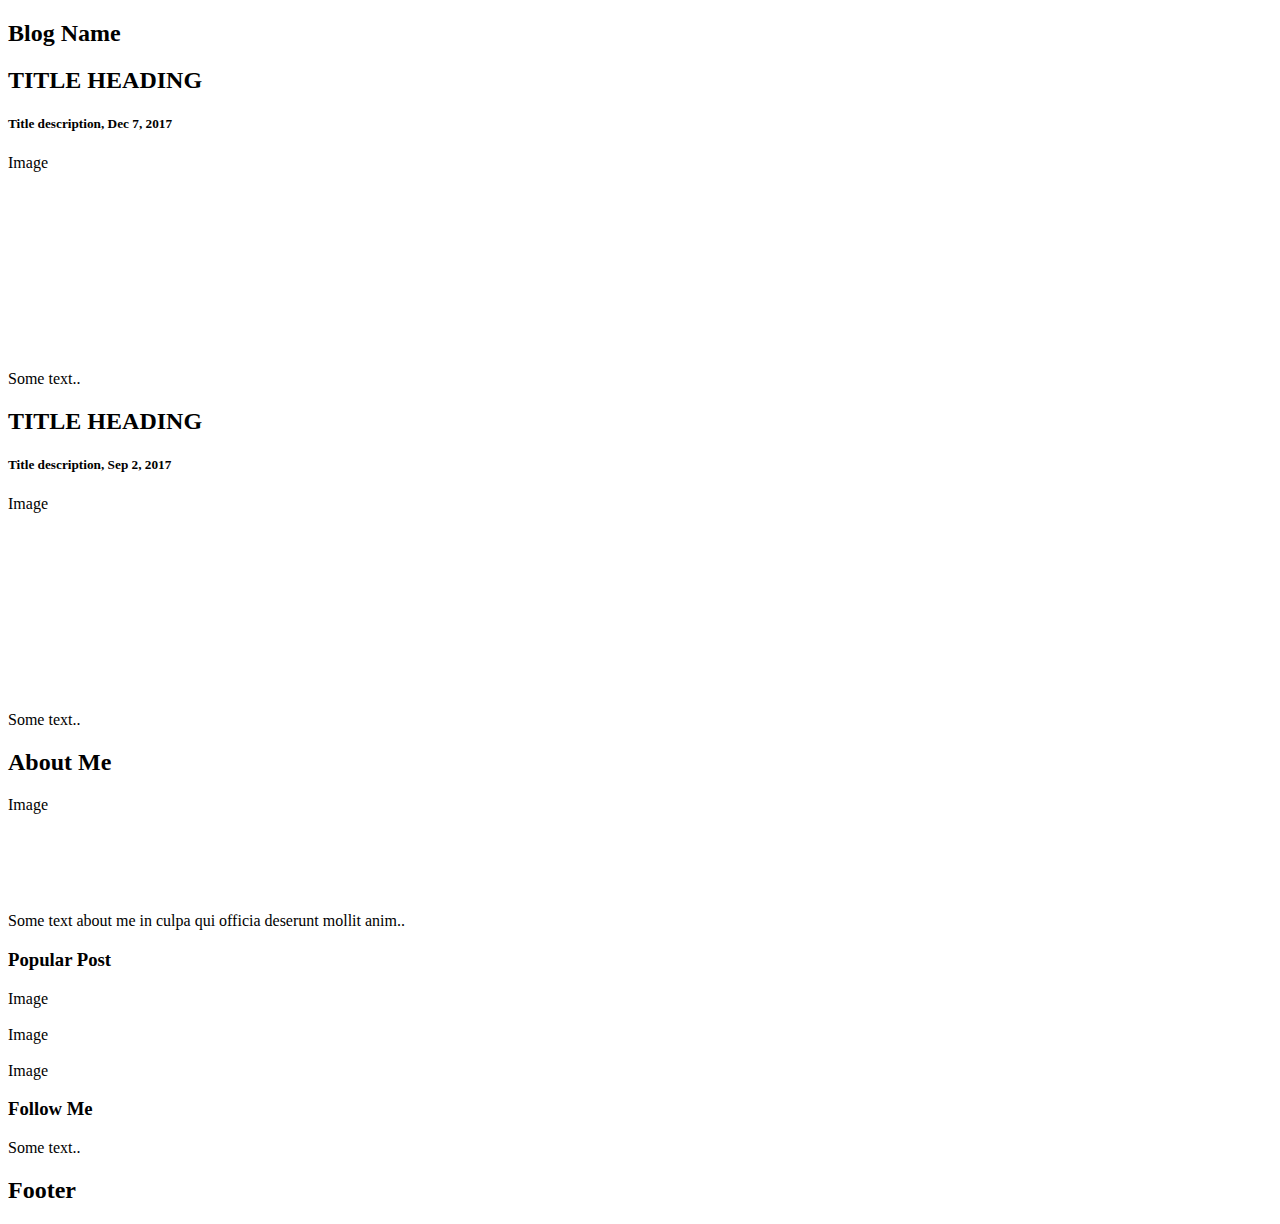
==== blog.html @ c57abb77 "created blog template" ====
<!DOCTYPE html>
<html lang="en">
<head>
    <meta charset="UTF-8">
    <meta http-equiv="X-UA-Compatible" content="IE=edge">
    <meta name="viewport" content="width=device-width, initial-scale=1.0">
    <title>Document</title>
</head>
<body>
    <div class="header">
        <h2>Blog Name</h2>
      </div>
      
      <div class="row">
        <div class="leftcolumn">
          <div class="card">
            <h2>TITLE HEADING</h2>
            <h5>Title description, Dec 7, 2017</h5>
            <div class="fakeimg" style="height:200px;">Image</div>
            <p>Some text..</p>
          </div>
          <div class="card">
            <h2>TITLE HEADING</h2>
            <h5>Title description, Sep 2, 2017</h5>
            <div class="fakeimg" style="height:200px;">Image</div>
            <p>Some text..</p>
          </div>
        </div>
        <div class="rightcolumn">
          <div class="card">
            <h2>About Me</h2>
            <div class="fakeimg" style="height:100px;">Image</div>
            <p>Some text about me in culpa qui officia deserunt mollit anim..</p>
          </div>
          <div class="card">
            <h3>Popular Post</h3>
            <div class="fakeimg">Image</div><br>
            <div class="fakeimg">Image</div><br>
            <div class="fakeimg">Image</div>
          </div>
          <div class="card">
            <h3>Follow Me</h3>
            <p>Some text..</p>
          </div>
        </div>
      </div>
      
      <div class="footer">
        <h2>Footer</h2>
      </div>
</body>
</html>
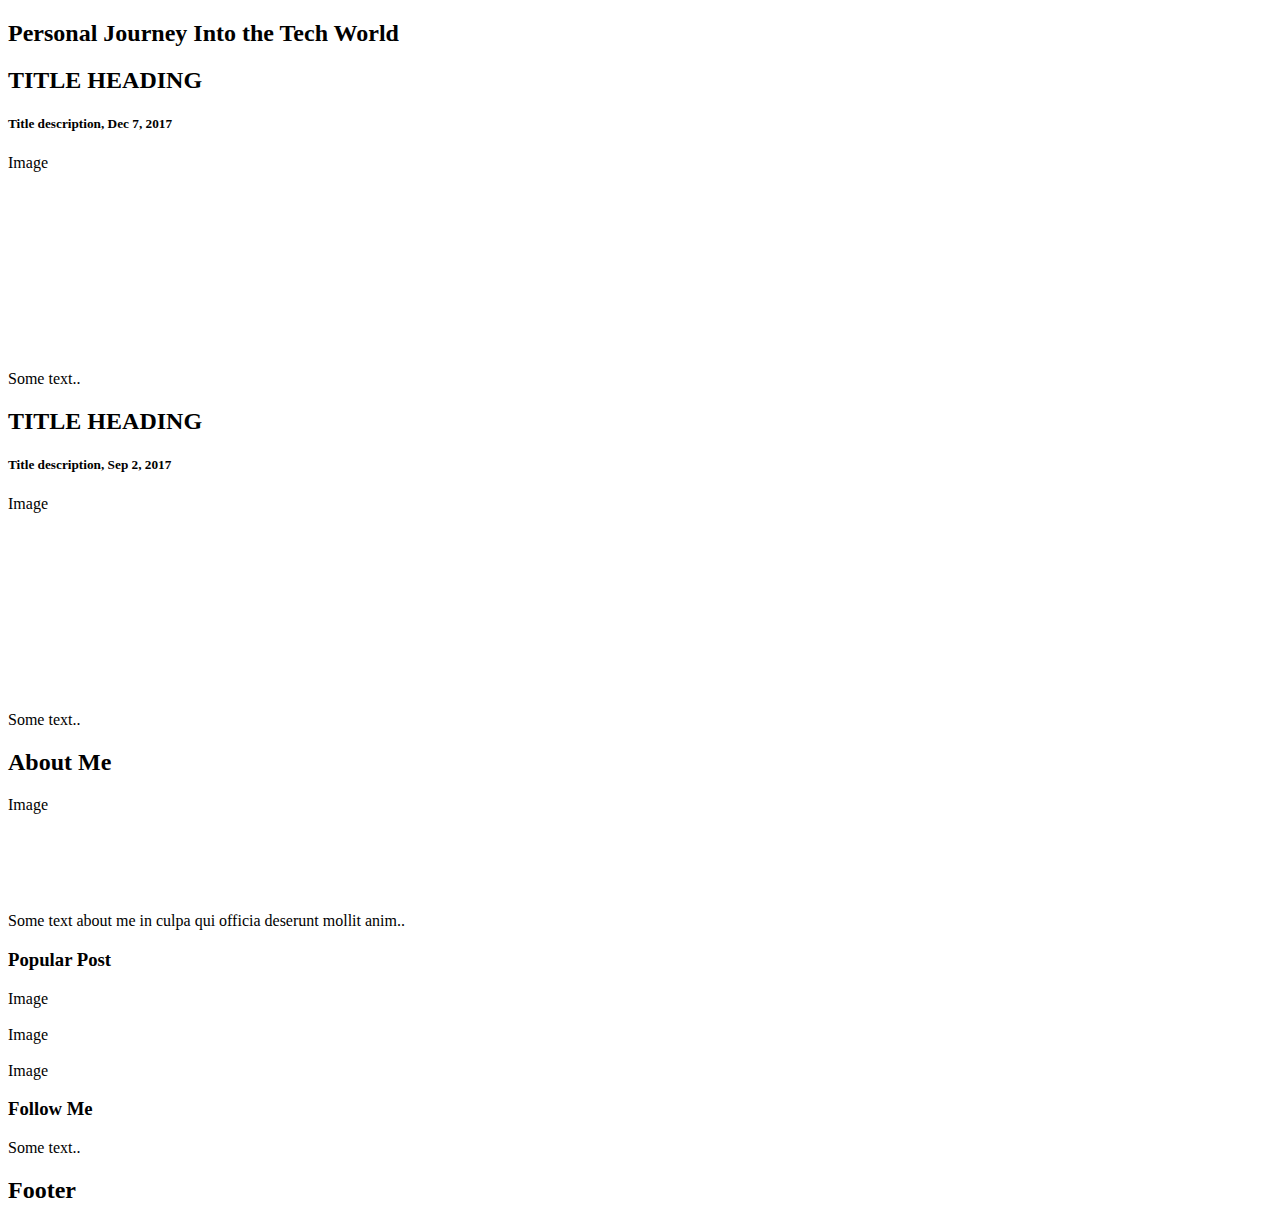
==== commit 46bb2449: "adjusted link to blog so it works on deployed site" ====
--- a/blog.html
+++ b/blog.html
@@ -4,11 +4,11 @@
     <meta charset="UTF-8">
     <meta http-equiv="X-UA-Compatible" content="IE=edge">
     <meta name="viewport" content="width=device-width, initial-scale=1.0">
-    <title>Document</title>
+    <title>Personal Blog</title>
 </head>
 <body>
     <div class="header">
-        <h2>Blog Name</h2>
+        <h2>Personal Journey Into the Tech World</h2>
       </div>
       
       <div class="row">
